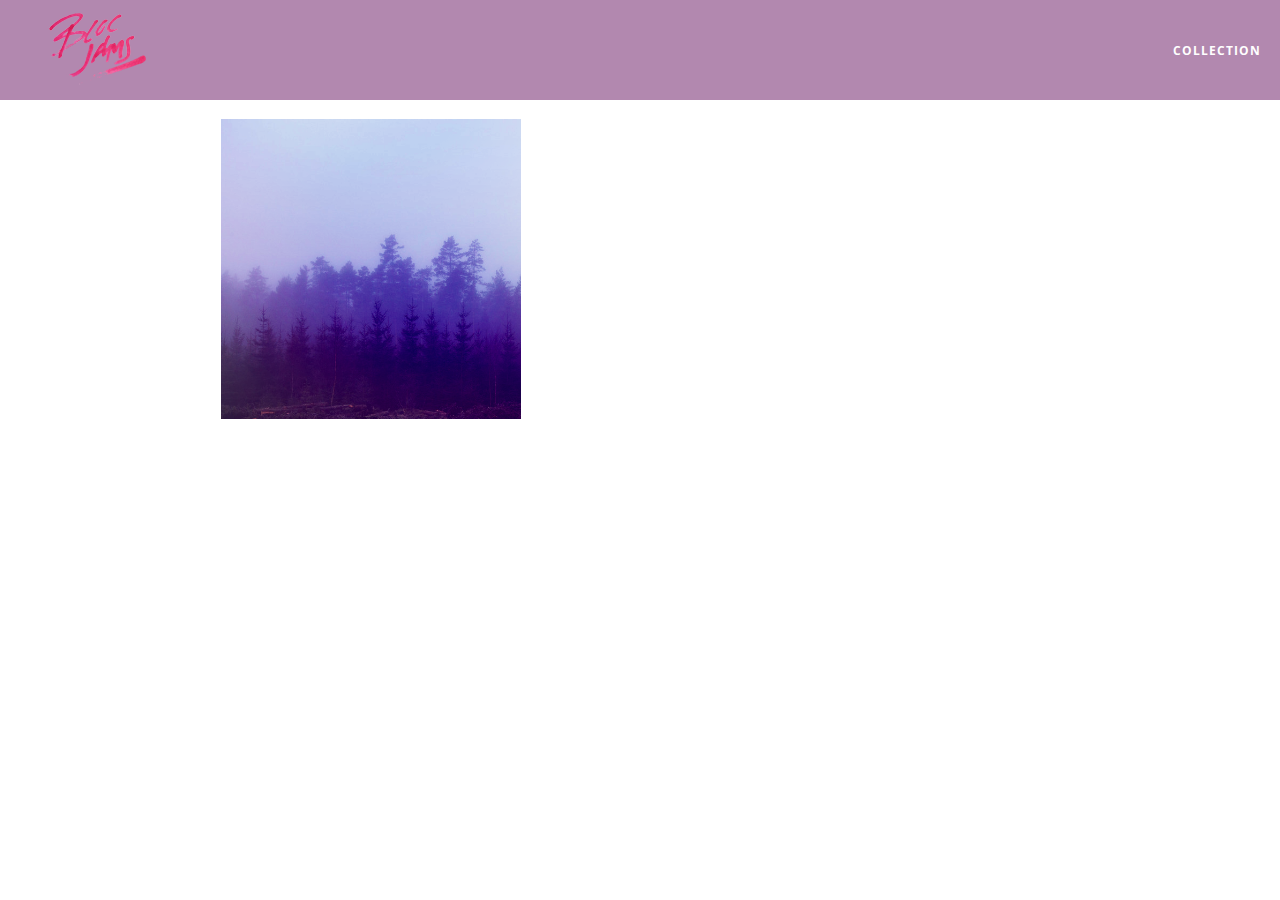
==== album.html @ 7ea13f47 "checkpoint 10 finished" ====
<!DOCTYPE html>
<html>
    <head>
        <title>Bloc Jams</title>
        <meta name="viewport" content="width=device-width, initial- scale=1">
        <link rel="stylesheet" type="text/css" href="http://fonts.googleapis.com/css?family=Open+Sans:400,800,600,700,300">
        <link rel="stylesheet" type="text/css" href="http://code.ionicframework.com/ionicons/2.0.1/css/ionicons.min.css">
        <link rel="stylesheet" type="text/css" href="styles/normalize.css">
        <link rel="stylesheet" type="text/css" href="styles/main.css">
        <link rel="stylesheet" type="text/css" href="styles/album.css">
    </head>
    <body class="album">
        <nav class="navbar"> <!-- nav bar -->
            <a href="index.html"  class="logo">
                <img src="assets/images/bloc_jams_logo.png" alt="bloc jams logo">
            </a>
            <div class="links-container">
                <a href="collection.html" class="navbar-link">collection</a>
            </div>
        </nav>
        <main class="album-view container narrow">
            <section class="clearfix">
                <div class="column half">
                    <img src="assets/images/album_covers/01.png" class="album-cover-art">
                </div>
                <div class="album-view-details column half">
                    <h2 class="album-view-title">The Colors</h2>
                    <h3 class="album-view-artist">Pablo Picasso</h3>
                    <h5 class="album-view-release-info">1909 Spanish Records</h5>
                </div>
            </section>
            <table class="album-view-song-list">
                <tr class="album-view-song-item">
                    <td class="song-item-number">1</td>
                    <td class="song-item-title">Blue</td>
                    <td class="song-item-duration">X:XX</td>
                </tr>
                <tr class="album-view-song-item">
                    <td class="song-item-number">2</td>
                    <td class="song-item-title">Red</td>
                    <td class="song-item-duration">X:XX</td>
                </tr>
                <tr class="album-view-song-item">
                    <td class="song-item-number">3</td>
                    <td class="song-item-title">Green</td>
                    <td class="song-item-duration">X:XX</td>
                </tr>
                <tr class="album-view-song-item">
                    <td class="song-item-number">4</td>
                    <td class="song-item-title">Purple</td>
                    <td class="song-item-duration">X:XX</td>
                </tr>
                <tr class="album-view-song-item">
                    <td class="song-item-number">5</td>
                    <td class="song-item-title">Black</td>
                    <td class="song-item-duration">X:XX</td>
                </tr>
            </table>
        </main>
    </body>
</html>
---- styles/main.css ----
*, *::before, *::after {
    -moz-box-sizing: border-box;
    -webkit-box-sizing: border-box;
    box-sizing: border-box;
}

html {
    height: 100%; /* makes sure our HTML takes up 100% of the browser window */
    font-size: 100%;
}

body {
    font-family: 'Open Sans'; /* sets our font to the "Open Sans" typeface */
    color: white;             /* sets the text color to white */
    min-height: 100%;         /* says the height of the body must be, at minimum, 100% of the window */
}

.navbar {
    position: relative;
    padding: 0.5rem;
    background-color: rgba(101,18,95,0.5);
    z-index: 1;
}
 
.navbar .logo {
    position: relative; 
    left: 2rem;
    cursor: pointer; 
}
 
.navbar .links-container {
    display: table;
    position: absolute;
    top: 0;
    right: 0;
    height: 100px;
    color: white;
    text-decoration: none;
}
 
.links-container .navbar-link {
    display: table-cell;
    position: relative;
    height: 100%;
    padding-left: 1rem;
    padding-right: 1rem;
    vertical-align: middle;
    color: white;
    font-size: 0.625rem;
    letter-spacing: 0.05rem;
    font-weight: 700;
    text-transform: uppercase;
    text-decoration: none;
    cursor: pointer;
}
 
.links-container .navbar-link:hover {
    color: rgb(233,50,117);
}

.container {
    margin: 0 auto;
    max-width: 64rem;
}

.container.narrow {
    max-width: 56rem;
}

/* Medium and small screens (640px) */
@media (min-width: 640px) {
    html { font-size: 112%; }
         
    .column {
        float: left;
        padding-left: 1rem;
        padding-right: 1rem;
    }
    
    .column.full { width: 100%; }
    .column.two-thirds { width: 66.7%; }
    .column.half { width: 50%; }
    .column.third { width: 33.3%; }
    .column.fourth { width: 25%; }
    .column.flow-opposite { float: right; }  
}
 
/* Large screens (1024px) */
@media (min-width: 1024px) {
    html { font-size: 120%; }
}

.clearfix::before,
.clearfix::after {
    content: " ";
    display: table;
}

.clearfix::after {
    clear: both;
}
---- styles/album.css ----
body.album {
    background-image: url(../assets/images/blurred_backgrounds/blur_bg_3.jpg);
    background-repeat: no-repeat;
    background-attachment: fixed;
    background-position: center center;
    background-size: cover;
}
 
.album-cover-art {
    position: relative;
    left: 20%;
    margin-top: 1rem;
    width: 60%;
}
 
.album-view-details {
    position: relative;
    top: 1.5rem;
    padding: 1rem;
}
 
.album-view-details .album-view-title {
    font-weight: 300;
    font-size: 2rem;
}
 
.album-view-details .album-view-artist {
    font-weight: 300;
    font-size: 1.5rem;
}
 
.album-view-details .album-view-release-info {
    font-weight: 300;
    font-size: 0.75rem;
}

.album-view-song-list {
    width: 90%;
    margin: 1.5rem auto;
    font-weight: 300;
    font-size: 0.75em;
    border-collapse: collapse;
}
 
.album-view-song-item {
    height: 3rem;
    border-bottom: 1px solid rgba(255,255,255,0.5);
}
 
.song-item-number {
    width: 5%;
}
 
.song-item-title {
    width: 85%;
}
 
.song-item-duration {
    width: 5%;
}

@media (max-width: 640px) and (min-width: 320px) {
    .album-view-details {
        text-align: center;
    }
     
    .album-view-title {
        margin-top: 0;   
    }
}
 
@media (max-width: 1024px) and (min-width: 320px) {
    .album-view-song-list {
        position: relative;
        top: 1rem;
        width: 80%;
        margin: auto;
    }
}
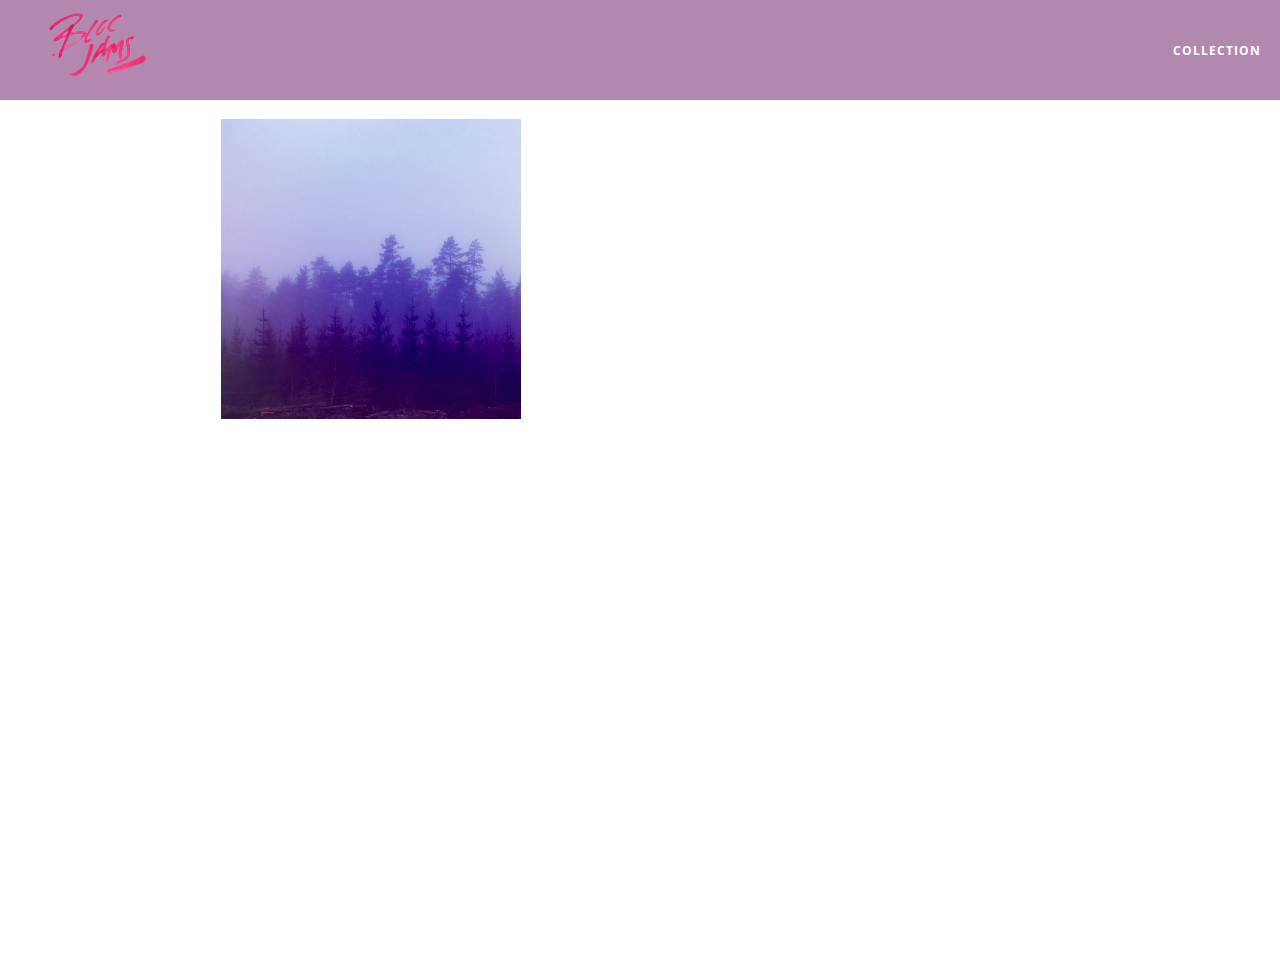
==== commit 1dc44116: "checkpoint 28 finished" ====
--- a/album.html
+++ b/album.html
@@ -8,6 +8,7 @@
         <link rel="stylesheet" type="text/css" href="styles/normalize.css">
         <link rel="stylesheet" type="text/css" href="styles/main.css">
         <link rel="stylesheet" type="text/css" href="styles/album.css">
+        <link rel="stylesheet" type="text/css" href="styles/player_bar.css">
     </head>
     <body class="album">
         <nav class="navbar"> <!-- nav bar -->
@@ -30,32 +31,43 @@
                 </div>
             </section>
             <table class="album-view-song-list">
-                <tr class="album-view-song-item">
-                    <td class="song-item-number">1</td>
-                    <td class="song-item-title">Blue</td>
-                    <td class="song-item-duration">X:XX</td>
-                </tr>
-                <tr class="album-view-song-item">
-                    <td class="song-item-number">2</td>
-                    <td class="song-item-title">Red</td>
-                    <td class="song-item-duration">X:XX</td>
-                </tr>
-                <tr class="album-view-song-item">
-                    <td class="song-item-number">3</td>
-                    <td class="song-item-title">Green</td>
-                    <td class="song-item-duration">X:XX</td>
-                </tr>
-                <tr class="album-view-song-item">
-                    <td class="song-item-number">4</td>
-                    <td class="song-item-title">Purple</td>
-                    <td class="song-item-duration">X:XX</td>
-                </tr>
-                <tr class="album-view-song-item">
-                    <td class="song-item-number">5</td>
-                    <td class="song-item-title">Black</td>
-                    <td class="song-item-duration">X:XX</td>
-                </tr>
             </table>
         </main>
+        <section class="player-bar">
+            <div class="container">
+                <div class="control-group main-controls">                  
+                    <a class="previous">
+                        <span class="ion-skip-backward"></span>
+                    </a>
+                    <a class="play-pause">
+                        <span class="ion-play"></span>
+                    </a>
+                    <a class="next">
+                        <span class="ion-skip-forward"></span>
+                    </a>
+                </div>
+                <div class="control-group currently-playing">                     
+                    <h2 class="song-name">My dumb song</h2>
+                    <div class="seek-control">
+                        <div class="seek-bar">
+                            <div class="fill"></div>
+                            <div class="thumb"></div>
+                        </div>
+                        <div class="current-time">2:30</div>
+                        <div class="total-time">4:45</div>
+                    </div>
+                    <h2 class="artist-song-mobile">My dumb song - Fallout Boy</h2>
+                    <h3 class="artist-name">Fallout Boy</h3>
+                </div>
+                <div class="control-group volume">
+                    <span class="ion-volume-high icon"></span>
+                    <div class="seek-bar">
+                        <div class="fill"></div>
+                        <div class="thumb"></div>
+                    </div>
+                </div>
+            </div>
+        </section>
+        <script src="scripts/album.js"></script>
     </body>
 </html>--- a/styles/album.css
+++ b/styles/album.css
@@ -4,6 +4,7 @@
     background-attachment: fixed;
     background-position: center center;
     background-size: cover;
+    padding-bottom: 200px;
 }
  
 .album-cover-art {
@@ -49,6 +50,7 @@
  
 .song-item-number {
     width: 5%;
+    min-width: 30px;
 }
  
 .song-item-title {
@@ -57,6 +59,27 @@
  
 .song-item-duration {
     width: 5%;
+}
+
+.album-song-button {
+    text-align: center;
+    font-size: 14px;
+    background-color: white;
+    color: rgb(210, 40, 123);
+    border-radius: 50% 50%;
+    display: inline-block;
+    width: 28px;
+    height: 28px;
+}
+
+.album-song-button:hover {
+    cursor: pointer;
+    color: white;
+    background-color: rgb(210, 40, 123);
+}
+
+.album-song-button span {
+    line-height: 28px;
 }
 
 @media (max-width: 640px) and (min-width: 320px) {
--- a/styles/player_bar.css
+++ b/styles/player_bar.css
@@ -0,0 +1,184 @@
+.player-bar {
+    position: fixed;
+    bottom: 0;
+    left: 0;
+    right: 0;
+    height: 200px;
+    background-color: rgba(255, 255, 255, 0.3);
+    z-index: 100;
+}
+
+.player-bar a {
+    font-size: 1.1rem;
+    vertical-align: middle;
+}
+ 
+.player-bar a,
+.player-bar a:hover {
+    color: white;
+    cursor: pointer;
+    text-decoration: none;
+}
+ 
+.player-bar .container {
+    display: table;
+    padding: 0;
+    width: 90%;
+    min-height: 100%;
+}
+ 
+.player-bar .control-group {
+    display: table-cell;
+    vertical-align: middle;
+}
+ 
+.player-bar .main-controls {
+    width: 25%;
+    text-align: left;
+    padding-right: 1rem;
+}
+
+.player-bar .main-controls .previous {
+    margin-right: 16.5%;
+}
+ 
+.player-bar .main-controls .play-pause {
+    margin-right: 15%;
+    font-size: 1.6rem;
+}
+ 
+.player-bar .currently-playing {
+    width: 50%;
+    text-align: center;
+    position: relative;
+}
+
+.player-bar .currently-playing .song-name,
+.player-bar .currently-playing .artist-name,
+.player-bar .currently-playing .artist-song-mobile {
+    text-align: center;
+    font-size: 0.75rem;
+    margin: 0;
+    position: absolute;
+    width: 100%;
+    font-weight: 300;
+}
+ 
+.player-bar .currently-playing .song-name,
+.player-bar .currently-playing .artist-song-mobile {
+    top: 1.1rem;
+}
+ 
+.player-bar .currently-playing .artist-name {
+    bottom: 1.1rem;
+}
+ 
+.player-bar .currently-playing .artist-song-mobile {
+    display: none;
+}
+
+.seek-control {
+    position: relative;
+    font-size: 0.8rem;
+}
+ 
+.seek-control .current-time {
+    position: absolute;
+    top: 0.5rem;
+}
+ 
+.seek-control .total-time {
+    position: absolute;
+    right: 0;
+    top: 0.5rem;
+}
+ 
+.seek-bar {
+    height: 0.25rem;
+    background-color: rgba(255, 255, 255, 0.3);
+    border-radius: 2px;
+    position: relative;
+    cursor: pointer;
+}
+ 
+.seek-bar .fill {
+    background-color: white;
+    width: 36%;
+    height: 0.25rem;
+    border-radius: 2px;
+}
+ 
+.seek-bar .thumb {
+    position: absolute;
+    height: 0.5rem;
+    width: 0.5rem;
+    background-color: white;
+    left: 36%;
+    top: 50%;
+    margin-left: -0.25rem;
+    margin-top: -0.25rem;
+    border-radius: 50%;
+    cursor: pointer;
+    -webkit-transition: all 100ms ease-in-out;
+    -moz-transition: all 100ms ease-in-out;
+    transition: all 100ms ease-in-out;
+}
+ 
+.seek-bar:hover .thumb {
+    width: 1.1rem;
+    height: 1.1rem;
+    margin-top: -0.5rem;
+    margin-left: -0.5rem;
+}
+ 
+.player-bar .volume {
+    width: 25%;
+    text-align: right;
+} 
+
+.player-bar .volume .icon {
+    font-size: 1.1rem;
+    display: inline-block;
+    vertical-align: middle;
+}
+ 
+.player-bar .volume .seek-bar {
+    display: inline-block;
+    width: 5.75rem;
+    vertical-align: middle;
+}
+
+@media (max-width: 640px) {
+    .player-bar {
+        padding: 1rem;
+        background-color: rgba(0,0,0,0.6);
+    }
+ 
+    .player-bar .main-controls,
+    .player-bar .currently-playing,
+    .player-bar .volume {
+        display: block;
+        margin: 0 auto;
+        padding: 0;
+        width: 100%;
+        text-align: center;
+    }
+     
+    .player-bar .main-controls,
+    .player-bar .volume {
+        min-height: 3.5rem;
+    }
+     
+    .player-bar .currently-playing {
+        min-height: 2.5rem;
+    }  
+      
+    .player-bar .artist-name,
+    .player-bar .song-name {
+        display: none;
+    }
+ 
+    .player-bar .currently-playing .artist-song-mobile {
+        display: block;
+    }
+}